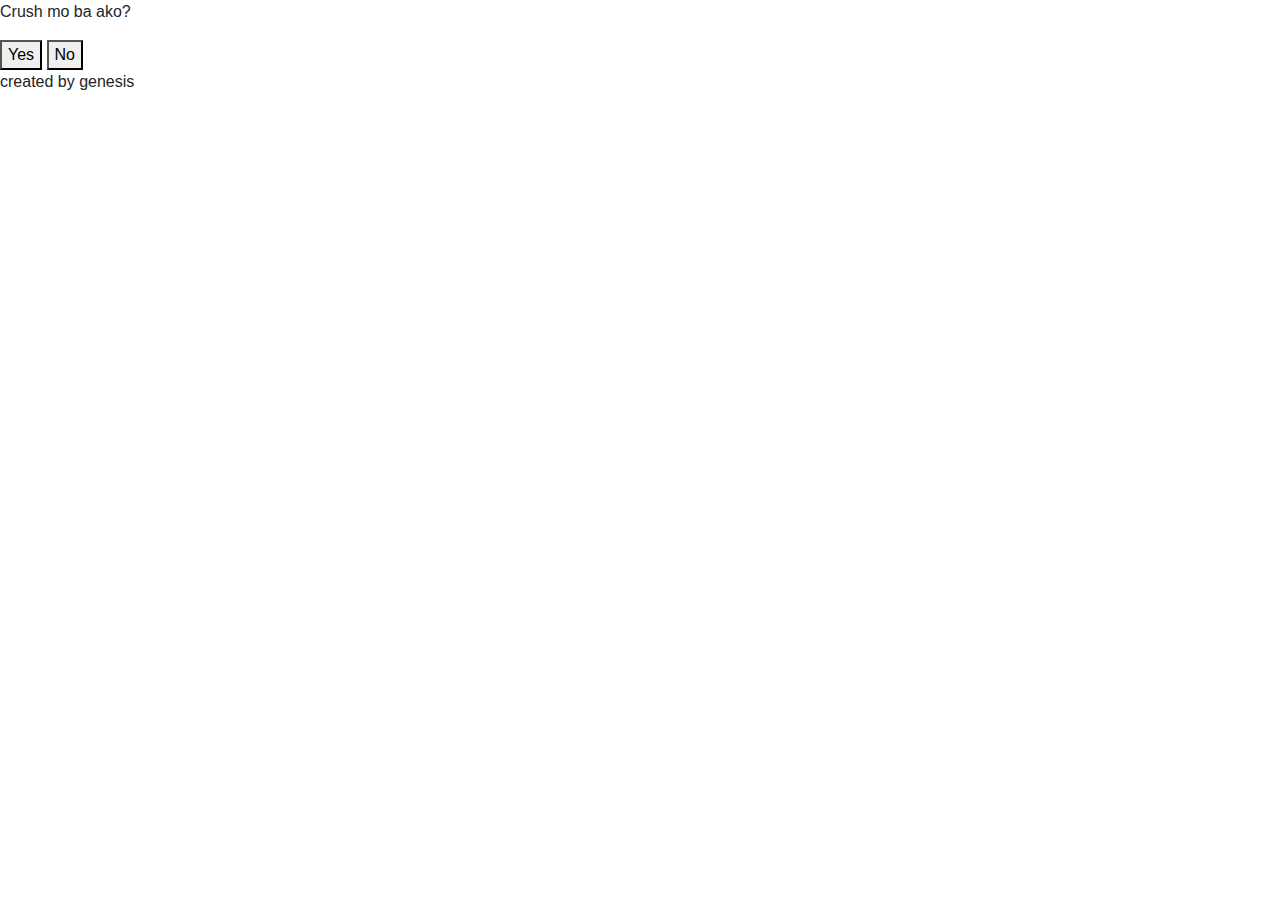
==== index.html @ b069620f "upload 2" ====
<!-- Created by genesis -->

<!DOCTYPE html>
<html lang="en">
<head>
    <meta charset="UTF-8">
    <meta name="viewport" content="width=device-width, initial-scale=1.0">
    <meta http-equiv="X-UA-Compatible" content="ie=edge">
    <title>Document</title>
    <link rel="stylesheet" href="https://stackpath.bootstrapcdn.com/bootstrap/4.3.1/css/bootstrap.min.css" integrity="sha384-ggOyR0iXCbMQv3Xipma34MD+dH/1fQ784/j6cY/iJTQUOhcWr7x9JvoRxT2MZw1T" crossorigin="anonymous">
    <link rel="stylesheet" href="style.css">
</html>
<bodY>
    <div class="app">
        <p>Crush mo ba ako?</p>

        <div class="buttonGroup">
            <button class="button--yes" id="yes">Yes</button>
            <button class="button--no" id="no">No</button>
        </div>
    </div>
	
	<p> created by genesis </p>

    <script src="script.js"></script>
</bodY>
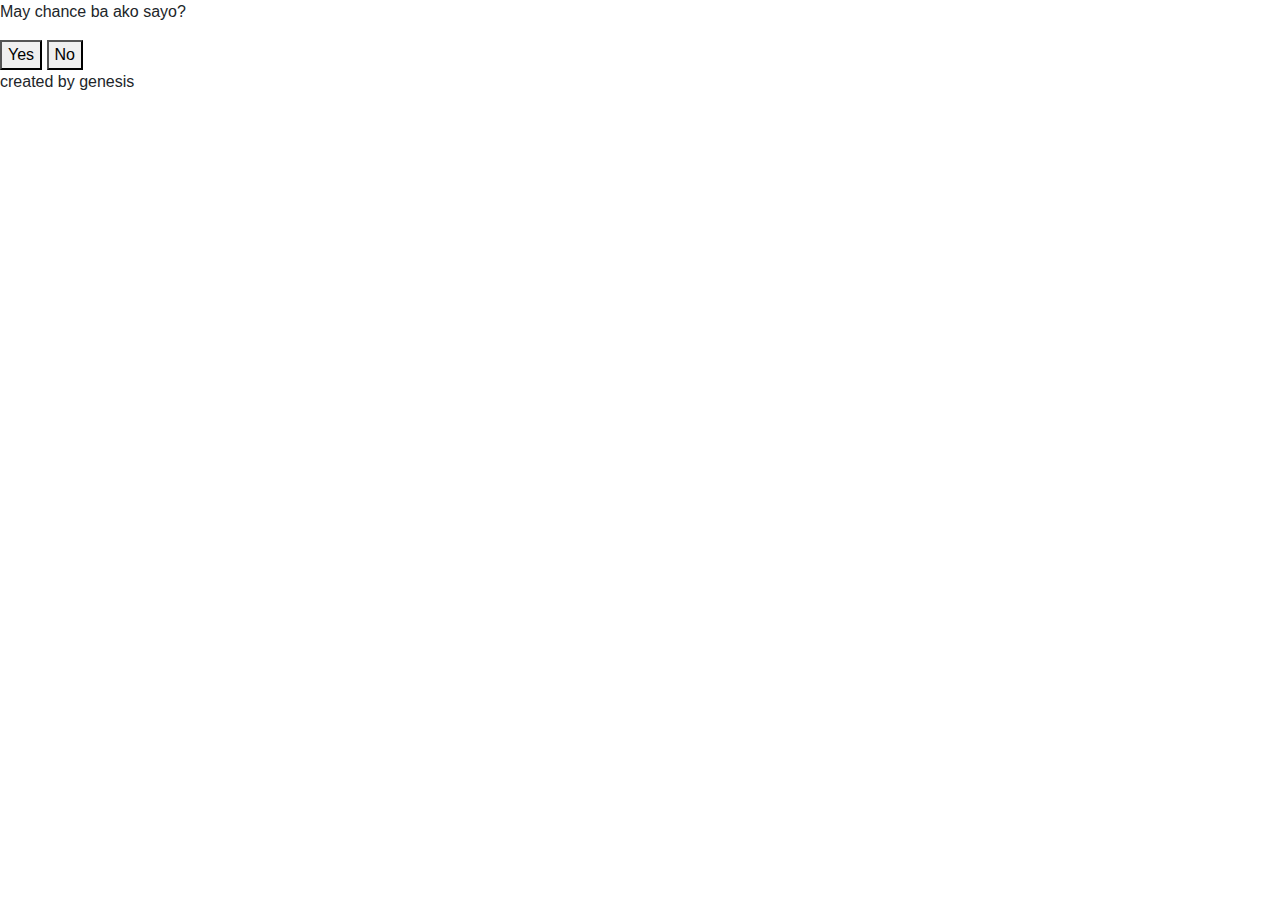
==== commit a9c8869c: "update <3" ====
--- a/index.html
+++ b/index.html
@@ -12,7 +12,7 @@
 </html>
 <bodY>
     <div class="app">
-        <p>Crush mo ba ako?</p>
+        <p>May chance ba ako sayo?</p>
 
         <div class="buttonGroup">
             <button class="button--yes" id="yes">Yes</button>
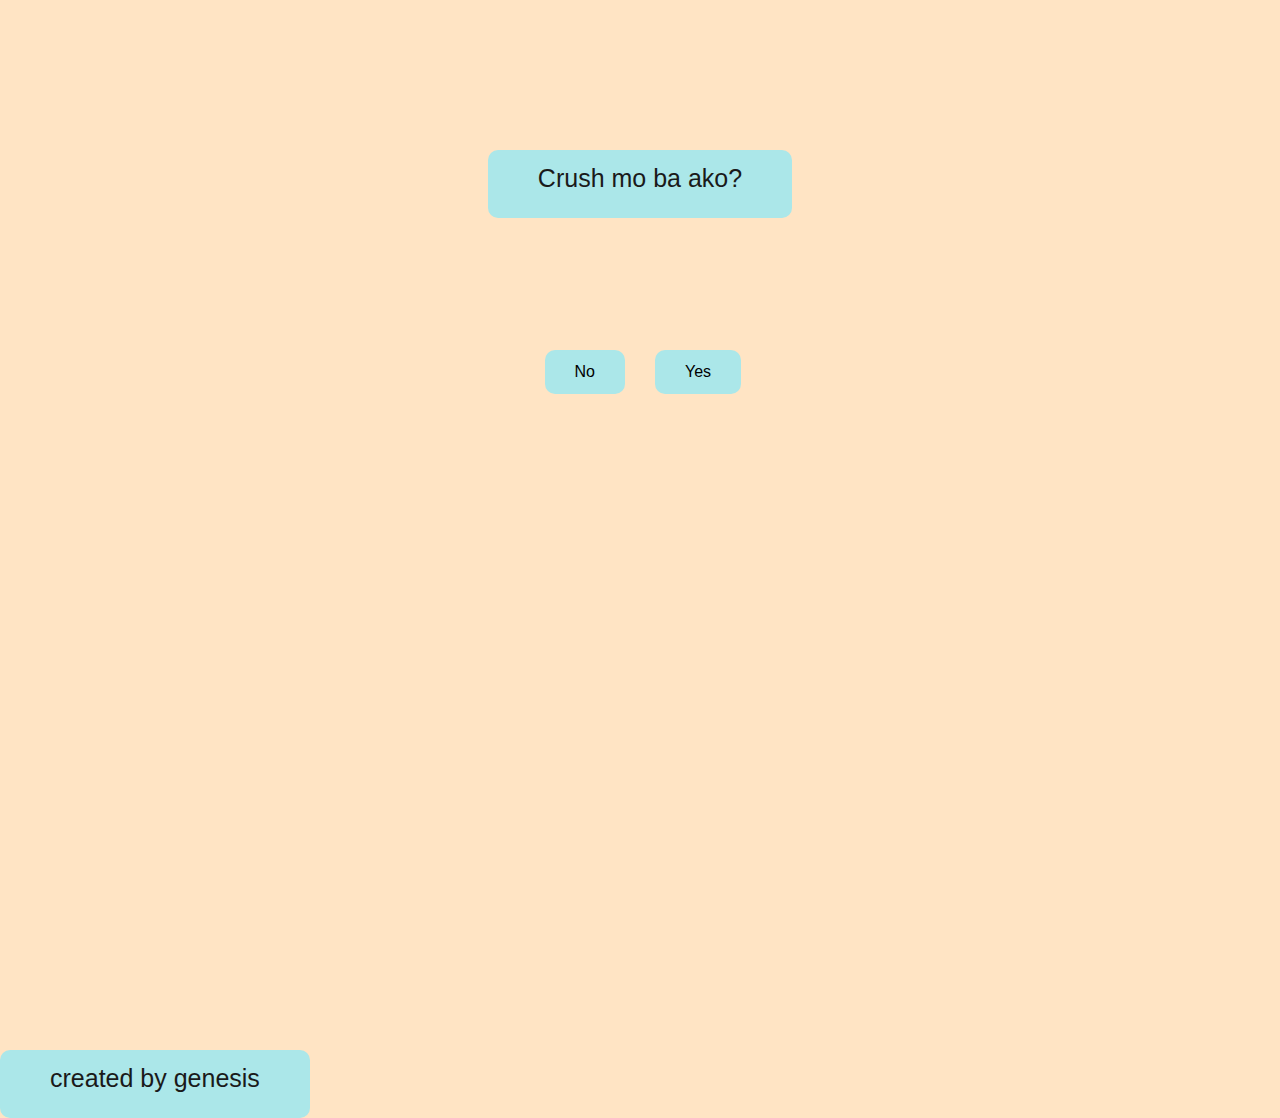
==== commit 4e8236f7: "upload 2" ====
--- a/index.html
+++ b/index.html
@@ -12,7 +12,7 @@
 </html>
 <bodY>
     <div class="app">
-        <p>May chance ba ako sayo?</p>
+        <p>Crush mo ba ako?</p>
 
         <div class="buttonGroup">
             <button class="button--yes" id="yes">Yes</button>
--- a/style.css
+++ b/style.css
@@ -0,0 +1,48 @@
+html{
+    font-family: 'Noto Sans JP', sans-serif;
+
+}
+
+body{
+    background-color: bisque;  
+}
+
+p{
+    background-color: rgb(171, 231, 233);
+    text-align: center;
+    font-size: 25px;
+    color: #1a1a1a;
+    display: block;
+    position: absolute;
+    padding: 10px 50px 20px;
+    text-align: center;
+    border-radius: 10px;
+}
+
+.app{
+    border-radius: 10px;
+    margin-top: 150px;
+    width: 100%;
+    height: 100vh;
+    display: flex;
+    justify-content: center;
+}
+
+.buttonGroup{
+    margin-top: 150px;
+}
+
+button{
+    position: absolute;
+    display: flex;
+    cursor: pointer;
+    margin: 50px 15px;
+    padding: 10px 30px;
+    background-color: rgb(171, 231, 233);
+    border: none;
+    border-radius: 10px;
+}
+
+.button--no{
+    right: 50%;
+}